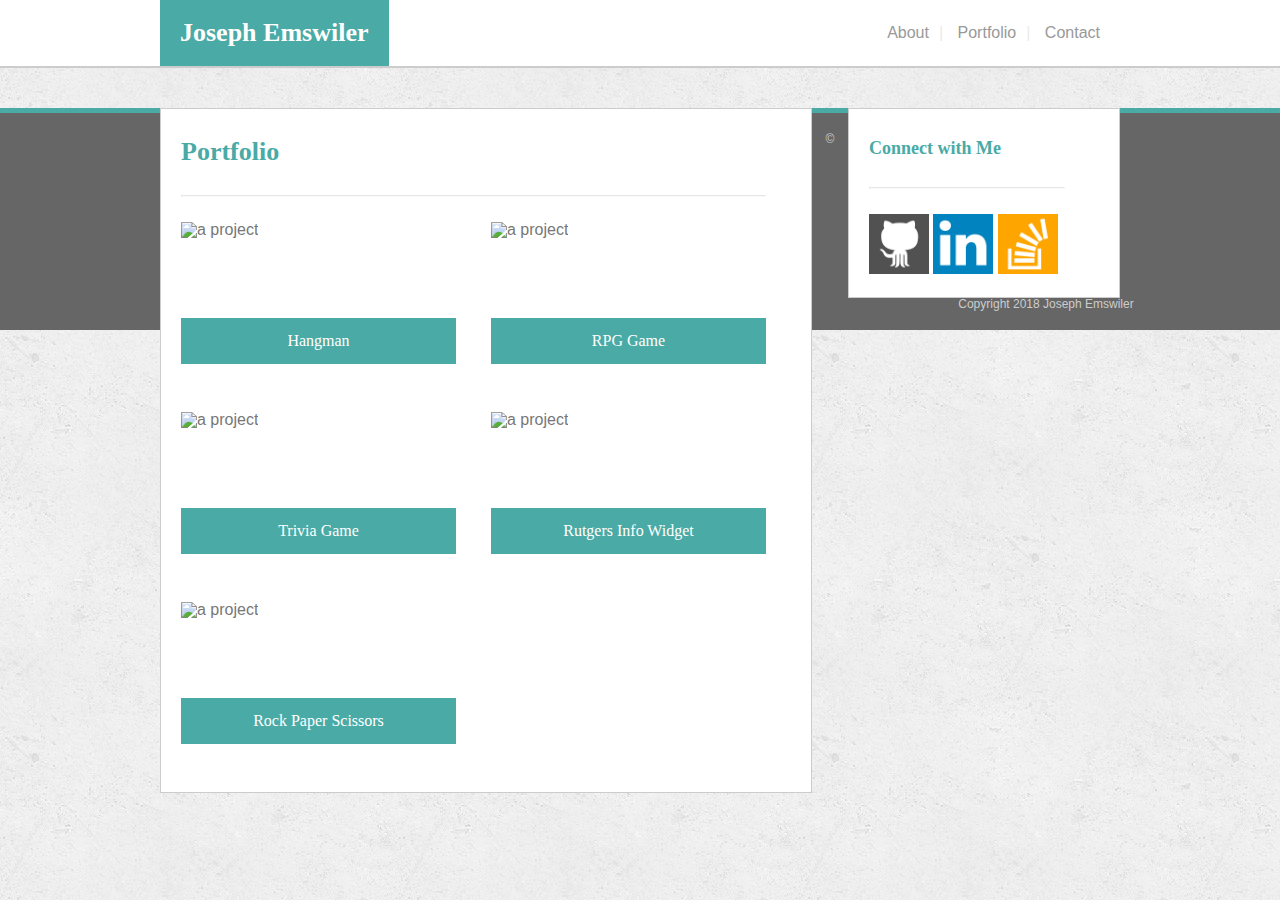
==== portfolio.html @ 167438e3 "index responsive update" ====
<!doctype html>
<html>
    <head>
        <link rel="stylesheet" href="assets/css/reset.css">
        <link rel="stylesheet" href="assets/css/style.css">
        <title>Basic Portfolio</title>
    </head>
    <body>
        <div class="container">
        <div class="header-wrapper">
            <header>
                <div>Joseph Emswiler</div>
                <nav>
                    <a href="index.html">About</a><span>|</span>
                    <a href="portfolio.html">Portfolio</a><span>|</span>
                    <a href="contact.html">Contact</a>
                </nav>
            </header>
        </div>
        <div class="main">
            <section class="about">
                <div>
                    <h2>Portfolio</h2>
                    <hr/>
                    <section class="project"><img src="http://lorempixel.com/output/technics-q-c-275-150-1.jpg" alt="a project"/><h4 class="project-title">Hangman</h4></section>
                    <section class="project"><img src="http://lorempixel.com/output/technics-q-c-275-150-2.jpg" alt="a project"/><h4 class="project-title">RPG Game</h4></section>
                    <section class="project"><img src="http://lorempixel.com/output/technics-q-c-275-150-5.jpg" alt="a project"/><h4 class="project-title">Trivia Game</h4></section>
                    <section class="project"><img src="http://lorempixel.com/output/technics-q-c-275-150-7.jpg" alt="a project"/><h4 class="project-title">Rutgers Info Widget</h4></section>
                    <section class="project"><img src="http://lorempixel.com/output/technics-q-c-275-150-9.jpg" alt="a project"/><h4 class="project-title">Rock Paper Scissors</h4></section>
                </div>
            </section>
            <section class="contact">
                <div>
                    <h3>Connect with Me</h3>
                    <hr/>
                    <a href="https://github.com/josephemswiler" target="_blank"><img src="assets/images/github.png" alt="GitHub"></a>
                    <a href="https://www.linkedin.com/in/josephemswiler/" target="_blank"><img src="assets/images/linkedin.png" alt="LinkedIn"></a>
                    <a href="https://stackoverflow.com/users/8108587/josephemswiler" target="_blank"><img src="assets/images/stack_overflow.png" alt="Stack Overflow"></a>
                </div>
            </section>
        </div>
        <footer>
            &copy; Copyright 2018 Joseph Emswiler
        </footer>
        </div>
    </body>
</html>
---- assets/css/style.css ----
html {
    height: 100%;
}

body {
    color: #777;
    font-family: 'Arial', 'Helvetica Neue', Helvetica, sans-serif;
    background-color: #ccc;
    background-image: url("../images/concrete.png");
    background-repeat: repeat;
    height: 100vh;
    display: flex;
    flex-direction: column;
}

/* header */

.header-wrapper {
    width: 100%;
    background-color: #fff;
    border-bottom: solid 2px #ccc;
}

header {
    width: 960px;
    background-color: #fff;
    margin: 0 auto;
    overflow: hidden;
}

header div {
    float: left;
    padding: 20px;
    color: #fff;
    background-color: #4aaaa5;
    font-family: 'Georgia', Times, 'Times New Roman', serif;
    font-size: 26px;
    font-weight: bold;
}

header nav {
    float: right;
    padding: 20px;
    margin-top: 5px;
}

header nav a {
    color: #999;
    text-decoration: none;
}

header nav span {
    margin: 0px 10px 0px 10px;
    opacity: .15;
}

/*main*/

.main {
    width: 960px;
    margin: 0 auto;
    clear: both;
    margin-top: 40px;
    flex: 1;
    margin-bottom: 40px;
}

.about {
    float: left;
    width: 650px;
    background-color: #fff;
    border: 1px solid #ccc;
}

.contact {
    float: right;
    width: 270px;
    background-color: #fff;
    border: 1px solid #ccc;
}

section div {
    margin: 20px;
    width: 90%;
    display: block;
}

hr {
    margin: 10px 0px 25px 0px;
    opacity: .25;
}

.contact hr {
    width: 80%;
}

h2 {
    font-family: 'Georgia', Times, 'Times New Roman', serif;
    color: #4aaaa5;
    font-size: 26px;
    font-weight: bold;
    margin: 30px 0px 30px 0px;
}

h3 {
    font-family: 'Georgia', Times, 'Times New Roman', serif;
    color: #4aaaa5;
    font-size: 18px;
    font-weight: bold;
    margin: 30px 0px 30px 0px;
}

p {
    line-height: 24px;
}

.about img {
    float: left;
    margin: 0px 15px 0px 0px;
}

.contact img {
    width: 60px;
    height: 60px;
}

/*footer*/

.footer-wrapper {}

footer {
    text-align: center;
    border-top: solid 5px #4aaaa5;
    color: #ccc;
    background-color: #666;
    padding: 20px 0px 20px 0px;
    width: 100%;
    font-size: 12px;
}

/*misc*/

.clearfix::after {
    content: "";
    display: block;
    clear: both;
}

/*contact page*/

button {
    padding: 10px 25px 10px 25px;
    background-color: #4aaaa5;
    color: #fff;
    font-size: 14px;
}

input {
    margin: 5px 0px 15px 0px;
    width: 100%;
    height: 26px;
    border: solid 1px #ccc;
}

textarea {
    margin: 5px 0px 15px 0px;
    width: 100%;
    height: 180px;
    border: solid 1px #ccc;
}

::-webkit-input-placeholder {
    color: #ccc;
    font-size: 14px;
}

/*portfolio*/

.project {
    width: 275px;
    height: 150px;
    position: relative;
    margin-bottom: 40px;
    float: left;
}

.project-title {
    position: absolute;
    background-color: #4aaaa5;
    color: #fff;
    text-align: center;
    padding: 15px 0px 15px 0px;
    margin-bottom: 8px;
    bottom: 0;
    width: 100%;
    font-family: 'Georgia', Times, 'Times New Roman', serif;
}

.project:nth-child(even) {
    float: right;
}

/*bonus*/

a:hover {
    opacity: .5;
}

button:hover {
    opacity: .5;
}

/* max-width: 980px, 768px, 640px */

@media (max-width: 980px) {
    .about img {
        width: 100%;
        margin-bottom: 20px;
    }
    .about {
        width: 500px;
    }
    .main, header {
        width: 850px;
    }
}

@media (max-width: 768px) {
    .main, header, .about, .contact {
        width: 680px;
    }
    .about, .contact {
        float: none;
        margin-bottom: 40px;
    }
}

@media (max-width: 640px) {
    .main, .about, .contact {
        width: 450px;
    }
    header div, header nav {
        float: none;
        position: static;
        text-align: center;
    }
    header {
        width: 100%;
    }
    nav a {
        margin: 0px 30px 0px 30px;
    }

}
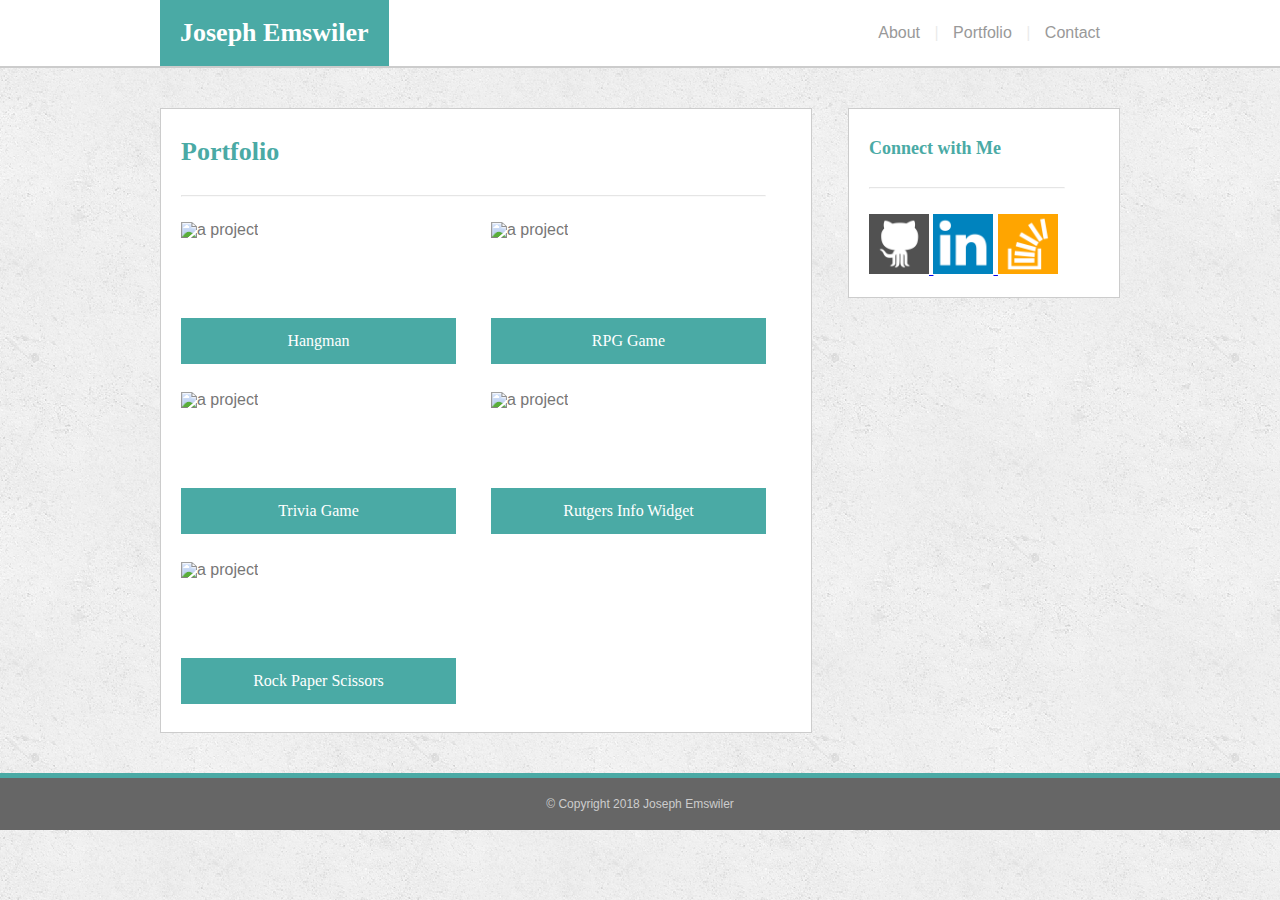
==== commit f06088a3: "portfolio responsive update" ====
--- a/portfolio.html
+++ b/portfolio.html
@@ -1,47 +1,75 @@
 <!doctype html>
 <html>
-    <head>
-        <link rel="stylesheet" href="assets/css/reset.css">
-        <link rel="stylesheet" href="assets/css/style.css">
-        <title>Basic Portfolio</title>
-    </head>
-    <body>
-        <div class="container">
+
+<head>
+    <link rel="stylesheet" href="assets/css/reset.css">
+    <link rel="stylesheet" href="assets/css/style.css">
+    <title>Basic Portfolio</title>
+</head>
+
+<body>
+    <div class="container">
         <div class="header-wrapper">
             <header>
                 <div>Joseph Emswiler</div>
                 <nav>
-                    <a href="index.html">About</a><span>|</span>
-                    <a href="portfolio.html">Portfolio</a><span>|</span>
+                    <a href="index.html">About</a>
+                    <span>|</span>
+                    <a href="portfolio.html">Portfolio</a>
+                    <span>|</span>
                     <a href="contact.html">Contact</a>
                 </nav>
             </header>
         </div>
-        <div class="main">
-            <section class="about">
+        <div class="main clearfix">
+            <section class="about clearfix">
                 <div>
                     <h2>Portfolio</h2>
                     <hr/>
-                    <section class="project"><img src="http://lorempixel.com/output/technics-q-c-275-150-1.jpg" alt="a project"/><h4 class="project-title">Hangman</h4></section>
-                    <section class="project"><img src="http://lorempixel.com/output/technics-q-c-275-150-2.jpg" alt="a project"/><h4 class="project-title">RPG Game</h4></section>
-                    <section class="project"><img src="http://lorempixel.com/output/technics-q-c-275-150-5.jpg" alt="a project"/><h4 class="project-title">Trivia Game</h4></section>
-                    <section class="project"><img src="http://lorempixel.com/output/technics-q-c-275-150-7.jpg" alt="a project"/><h4 class="project-title">Rutgers Info Widget</h4></section>
-                    <section class="project"><img src="http://lorempixel.com/output/technics-q-c-275-150-9.jpg" alt="a project"/><h4 class="project-title">Rock Paper Scissors</h4></section>
+                    <section class="project">
+                        <img src="http://lorempixel.com/output/technics-q-c-275-150-1.jpg" alt="a project" />
+                        <h4 class="project-title">Hangman</h4>
+                    </section>
+                    <section class="project">
+                        <img src="http://lorempixel.com/output/technics-q-c-275-150-2.jpg" alt="a project" />
+                        <h4 class="project-title">RPG Game</h4>
+                    </section>
+                    <section class="project">
+                        <img src="http://lorempixel.com/output/technics-q-c-275-150-5.jpg" alt="a project" />
+                        <h4 class="project-title">Trivia Game</h4>
+                    </section>
+                    <section class="project">
+                        <img src="http://lorempixel.com/output/technics-q-c-275-150-7.jpg" alt="a project" />
+                        <h4 class="project-title">Rutgers Info Widget</h4>
+                    </section>
+                    <section class="project">
+                        <img src="http://lorempixel.com/output/technics-q-c-275-150-9.jpg" alt="a project" />
+                        <h4 class="project-title">Rock Paper Scissors</h4>
+                    </section>
                 </div>
             </section>
             <section class="contact">
                 <div>
                     <h3>Connect with Me</h3>
                     <hr/>
-                    <a href="https://github.com/josephemswiler" target="_blank"><img src="assets/images/github.png" alt="GitHub"></a>
-                    <a href="https://www.linkedin.com/in/josephemswiler/" target="_blank"><img src="assets/images/linkedin.png" alt="LinkedIn"></a>
-                    <a href="https://stackoverflow.com/users/8108587/josephemswiler" target="_blank"><img src="assets/images/stack_overflow.png" alt="Stack Overflow"></a>
+                    <a href="https://github.com/josephemswiler" target="_blank">
+                        <img src="assets/images/github.png" alt="GitHub">
+                    </a>
+                    <a href="https://www.linkedin.com/in/josephemswiler/" target="_blank">
+                        <img src="assets/images/linkedin.png" alt="LinkedIn">
+                    </a>
+                    <a href="https://stackoverflow.com/users/8108587/josephemswiler" target="_blank">
+                        <img src="assets/images/stack_overflow.png" alt="Stack Overflow">
+                    </a>
                 </div>
             </section>
         </div>
-        <footer>
-            &copy; Copyright 2018 Joseph Emswiler
-        </footer>
+        <div class="footer-wrapper">
+            <footer>
+                &copy; Copyright 2018 Joseph Emswiler
+            </footer>
         </div>
-    </body>
+    </div>
+</body>
+
 </html>--- a/assets/css/style.css
+++ b/assets/css/style.css
@@ -125,9 +125,6 @@
 }
 
 /*footer*/
-
-.footer-wrapper {}
-
 footer {
     text-align: center;
     border-top: solid 5px #4aaaa5;
@@ -180,7 +177,7 @@
     width: 275px;
     height: 150px;
     position: relative;
-    margin-bottom: 40px;
+    margin-bottom: 20px;
     float: left;
 }
 
@@ -223,6 +220,17 @@
     .main, header {
         width: 850px;
     }
+    .project {
+        height: auto;
+        width: 100%;
+    }
+    .project:nth-child(even) {
+        float: left;
+    }
+    .project-title {
+        margin-bottom: 30px;
+    }
+    
 }
 
 @media (max-width: 768px) {
@@ -233,6 +241,13 @@
         float: none;
         margin-bottom: 40px;
     }
+    .project {
+        width: 47%;
+    }
+    .project:nth-child(even) {
+        float: right;
+    }
+
 }
 
 @media (max-width: 640px) {
@@ -250,5 +265,10 @@
     nav a {
         margin: 0px 30px 0px 30px;
     }
-
+    .project {
+        width: 100%; 
+    }
+    .project:nth-child(even) {
+        float: left;
+    }
 }